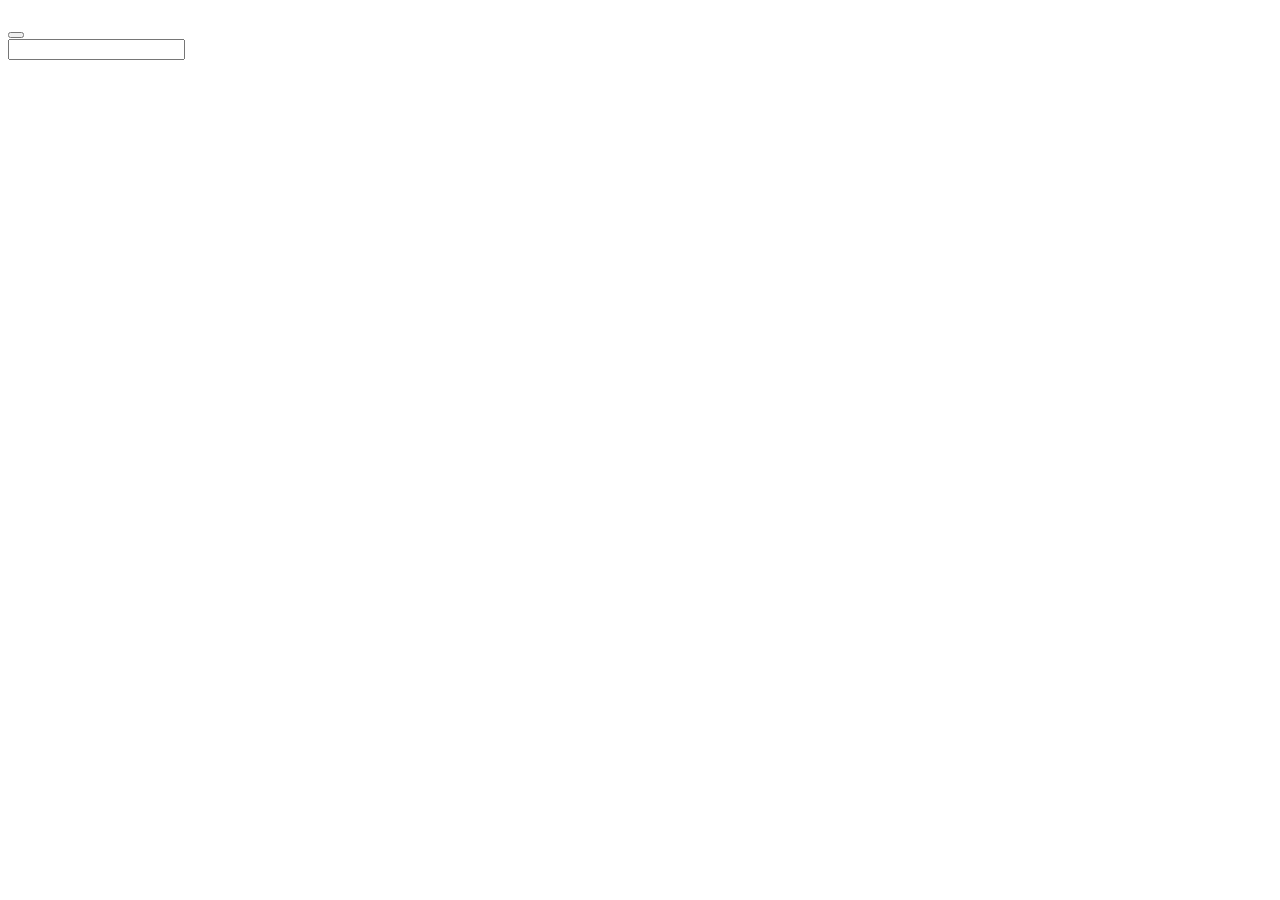
==== public/menu/index.html @ b48811bd "[Initial commit]" ====
<!doctype html>
<html lang="en"><head><meta charset="utf-8">
<meta name="author" content="Integrated Path for IT Solutions">
<!-- Copyright (c) 2026 Integrated Path for IT Solutions. All rights reserved. -->
<meta name="viewport" content="width=device-width,initial-scale=1,viewport-fit=cover">
<title>Menu</title>
<link rel="preconnect" href="https://fonts.googleapis.com"><link rel="preconnect" href="https://fonts.gstatic.com" crossorigin>
<link href="https://fonts.googleapis.com/css2?family=Bricolage+Grotesque:wght@400;600;800&family=Readex+Pro:wght@400;600&display=swap" rel="stylesheet">
<link rel="stylesheet" href="/assets/style.css"></head>
<body>
<header class="top"><div><h1 id="nm"></h1><p id="tg" class="tg"></p></div><button id="lng" class="lng"></button></header>
<div class="sw"><input id="q" class="q" type="search"></div>
<section id="pop" hidden><h2 id="popT" class="sec-h"></h2><div id="snap" class="snap"></div></section>
<nav id="cats" class="cats"></nav>
<main id="list"></main>
<footer id="cr" class="cr"></footer>
<dialog id="dlg"></dialog>
<script src="/assets/common.js"></script><script src="/assets/menu.js"></script>
</body></html>
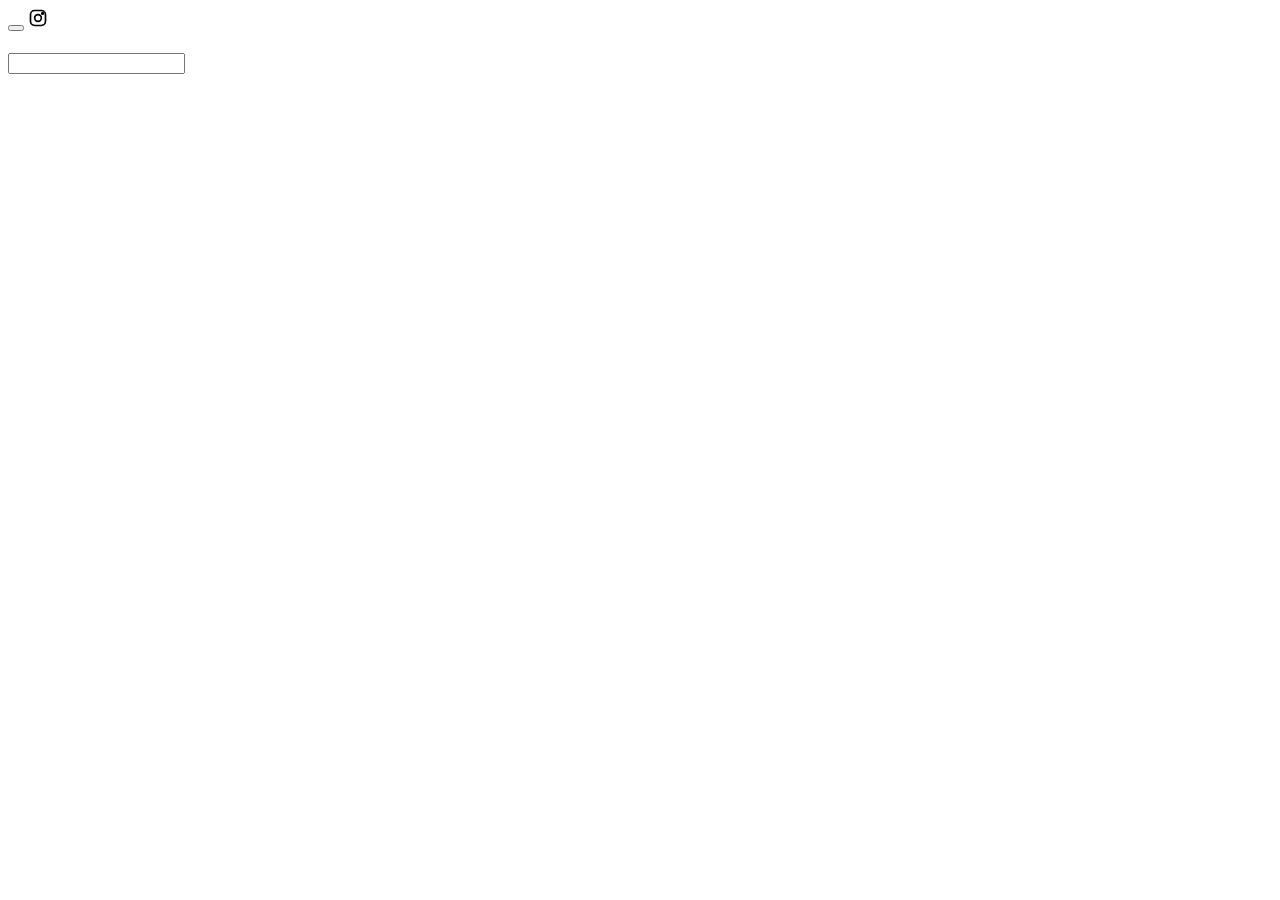
==== commit c9bdd2d3: "[UPDATE]" ====
--- a/public/menu/index.html
+++ b/public/menu/index.html
@@ -5,11 +5,15 @@
 <meta name="viewport" content="width=device-width,initial-scale=1,viewport-fit=cover">
 <title>Menu</title>
 <link rel="preconnect" href="https://fonts.googleapis.com"><link rel="preconnect" href="https://fonts.gstatic.com" crossorigin>
-<link href="https://fonts.googleapis.com/css2?family=Bricolage+Grotesque:wght@400;600;800&family=Readex+Pro:wght@400;600&display=swap" rel="stylesheet">
+<link href="https://fonts.googleapis.com/css2?family=Cairo:wght@400;600;700;800&display=swap" rel="stylesheet">
 <link rel="stylesheet" href="/assets/style.css"></head>
 <body>
-<header class="top"><div><h1 id="nm"></h1><p id="tg" class="tg"></p></div><button id="lng" class="lng"></button></header>
-<div class="sw"><input id="q" class="q" type="search"></div>
+<header id="bar" class="bar">
+ <button id="lng" class="lng" type="button"></button>
+ <a id="ig" class="btn ig" target="_blank" rel="noopener"><svg width="20" height="20" viewBox="0 0 24 24" fill="none" stroke="currentColor" stroke-width="2" stroke-linecap="round" aria-hidden="true"><rect x="3" y="3" width="18" height="18" rx="5"/><circle cx="12" cy="12" r="4"/><circle cx="17.5" cy="6.5" r="1" fill="currentColor"/></svg><span id="igT"></span></a>
+</header>
+<div class="hero"><img id="lg" class="lg" alt="" hidden><div><h1 id="nm"></h1><p id="tg" class="tg"></p></div></div>
+<div class="sw"><input id="q" class="q" type="search" enterkeyhint="search" autocomplete="off"></div>
 <section id="pop" hidden><h2 id="popT" class="sec-h"></h2><div id="snap" class="snap"></div></section>
 <nav id="cats" class="cats"></nav>
 <main id="list"></main>
